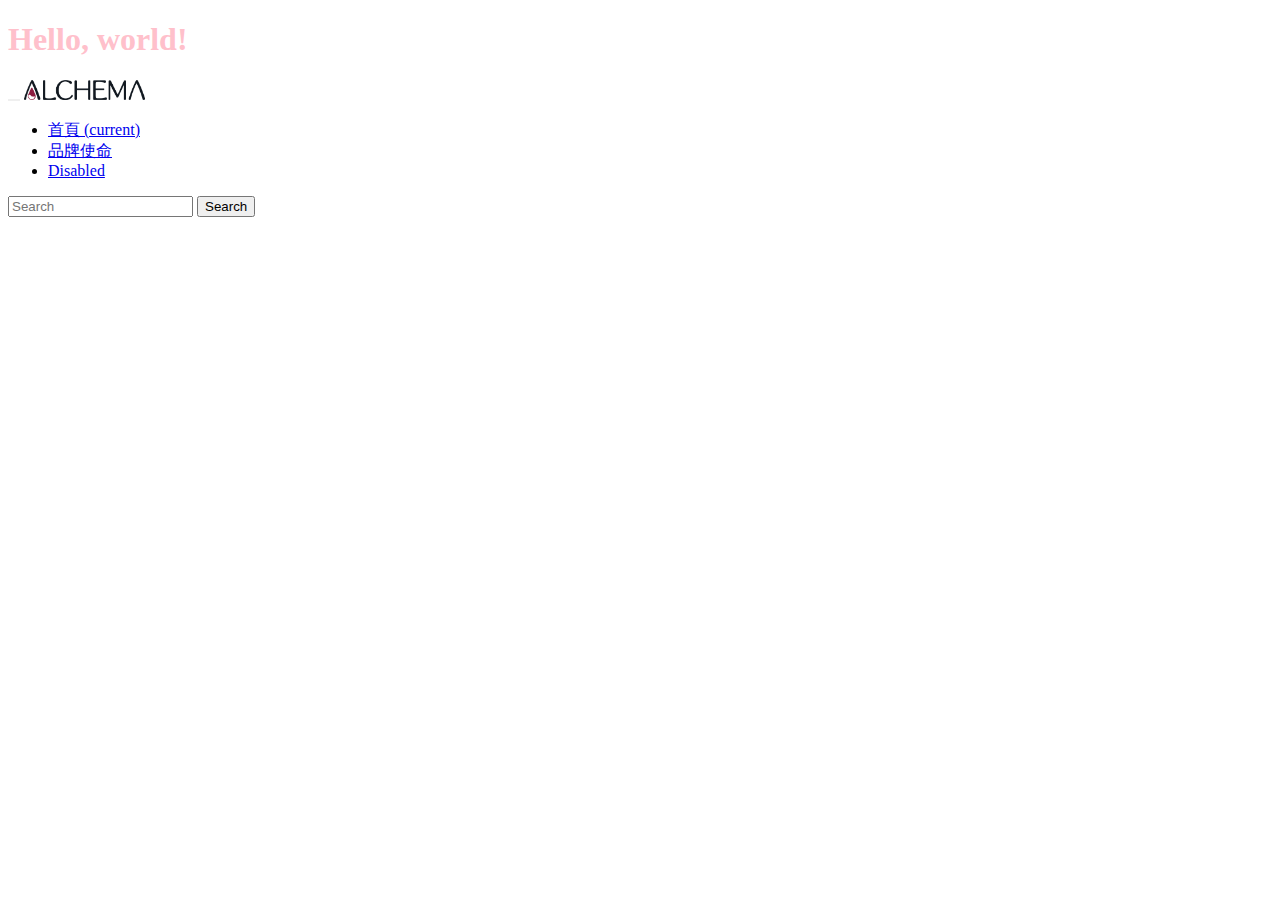
==== alchema_rwd.html @ 1239f056 "hamburger toggle" ====
<!doctype html>
<html lang="en">
  <head>
    <!-- Required meta tags -->
    <meta charset="utf-8">
    <meta name="viewport" content="width=device-width, initial-scale=1, shrink-to-fit=no">

    <!-- Bootstrap CSS -->
    <link rel="stylesheet" href="https://stackpath.bootstrapcdn.com/bootstrap/4.1.3/css/bootstrap.min.css" integrity="sha384-MCw98/SFnGE8fJT3GXwEOngsV7Zt27NXFoaoApmYm81iuXoPkFOJwJ8ERdknLPMO" crossorigin="anonymous">
    
    <!-- 串接我的 css -->
    <link rel="stylesheet" href="alchema_styles.css">
    
    <!-- 加入 logo 圖示在標籤上 -->
    <link rel="icon" href="alchema_logo.png">
    <title>ALCHEMA 家用智慧釀酒機</title>

  </head>
  <body>
    
    <h1>Hello, world!</h1>
    <nav class="navbar navbar-expand-lg navbar-light bg-light">
      <!-- 漢堡鈕，rwd 小螢幕時才會出現，data-target 指向漢堡收納的東西 -->
      <button class="navbar-toggler" style="border: none;" type="button" data-toggle="collapse" data-target="#navbarTogglerDemo01" aria-controls="navbarTogglerDemo01" aria-expanded="false" aria-label="Toggle navigation">
        <span class="navbar-toggler-icon" style="width: 1em ; height: 1em" ></span>
      </button>
      <a class="navbar-brand" href="#">
        <img src="alchema_logo_name.png" height="20" alt="Alchema logo">
      </a>
      <div class="collapse navbar-collapse" id="navbarTogglerDemo01">
        <!--
          # 在 navbar 加入 Alchema logo
        <a class="navbar-brand" href="#">
          <img src="alchema_logo_name.png" height="20" alt="Alchema logo">
        </a>
        -->
        
        <ul class="navbar-nav mr-auto mt-2 mt-lg-0">
          <li class="nav-item active">
            <a class="nav-link" href="#">首頁 <span class="sr-only">(current)</span></a>
          </li>
          <li class="nav-item">
            <a class="nav-link" href="#">品牌使命</a>
          </li>
          <li class="nav-item">
            <a class="nav-link disabled" href="#" tabindex="-1" aria-disabled="true">Disabled</a>
          </li>
        </ul>
        <form class="form-inline my-2 my-lg-0">
          <input class="form-control mr-sm-2" type="search" placeholder="Search" aria-label="Search">
          <button class="btn btn-outline-success my-2 my-sm-0" type="submit">Search</button>
        </form>
      </div>
    </nav>

    <!-- Optional JavaScript -->
    <!-- jQuery first, then Popper.js, then Bootstrap JS -->
    <script src="https://code.jquery.com/jquery-3.3.1.slim.min.js" integrity="sha384-q8i/X+965DzO0rT7abK41JStQIAqVgRVzpbzo5smXKp4YfRvH+8abtTE1Pi6jizo" crossorigin="anonymous"></script>
    <script src="https://cdnjs.cloudflare.com/ajax/libs/popper.js/1.14.3/umd/popper.min.js" integrity="sha384-ZMP7rVo3mIykV+2+9J3UJ46jBk0WLaUAdn689aCwoqbBJiSnjAK/l8WvCWPIPm49" crossorigin="anonymous"></script>
    <script src="https://stackpath.bootstrapcdn.com/bootstrap/4.1.3/js/bootstrap.min.js" integrity="sha384-ChfqqxuZUCnJSK3+MXmPNIyE6ZbWh2IMqE241rYiqJxyMiZ6OW/JmZQ5stwEULTy" crossorigin="anonymous"></script>
  </body>
</html>
---- alchema_styles.css ----
@include media-breakpoint-only(xs) { ... }
@include media-breakpoint-only(sm) { ... }
@include media-breakpoint-only(md) { ... }
@include media-breakpoint-only(lg) { ... }
@include media-breakpoint-only(xl) { ... }

h1 {
    color: pink;
};
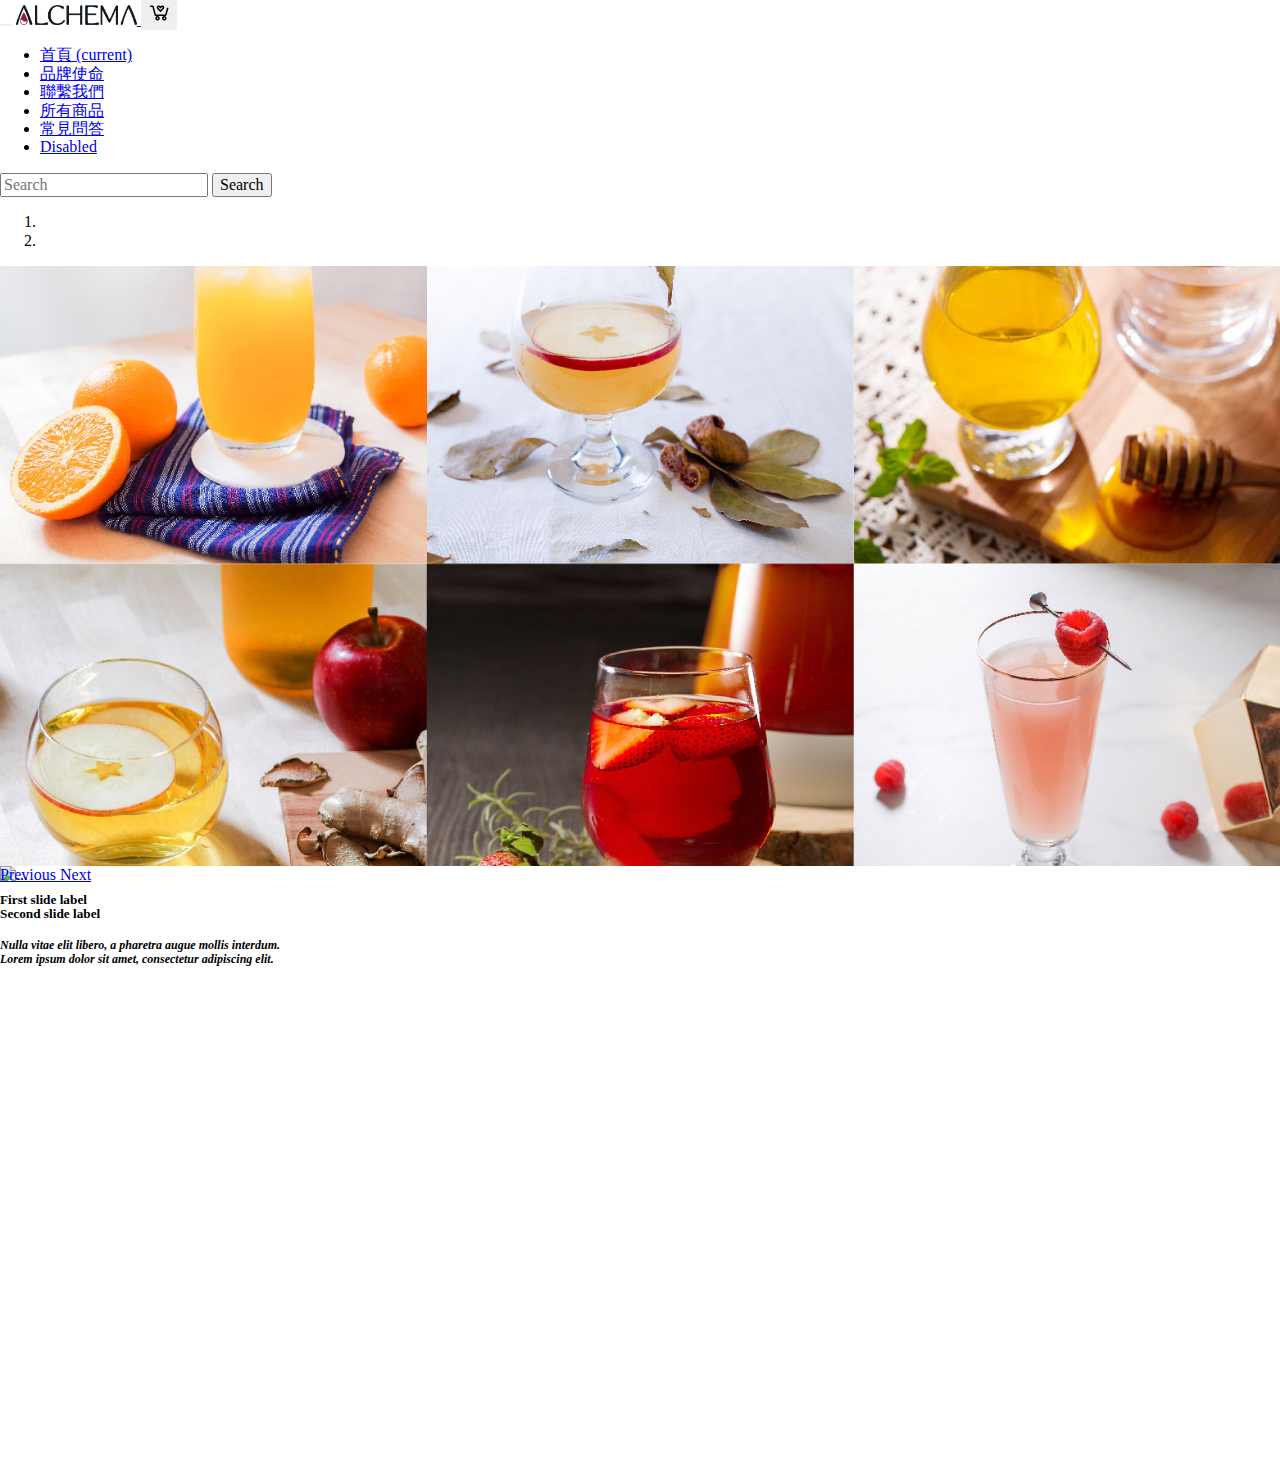
==== commit 4db4631d: "try google photo" ====
--- a/alchema_rwd.html
+++ b/alchema_rwd.html
@@ -9,54 +9,99 @@
     <link rel="stylesheet" href="https://stackpath.bootstrapcdn.com/bootstrap/4.1.3/css/bootstrap.min.css" integrity="sha384-MCw98/SFnGE8fJT3GXwEOngsV7Zt27NXFoaoApmYm81iuXoPkFOJwJ8ERdknLPMO" crossorigin="anonymous">
     
     <!-- 串接我的 css -->
-    <link rel="stylesheet" href="alchema_styles.css">
+    <link rel="stylesheet" href="css/all.css">
     
     <!-- 加入 logo 圖示在標籤上 -->
-    <link rel="icon" href="alchema_logo.png">
+    <link rel="icon" href="asset/alchema_logo.png">
     <title>ALCHEMA 家用智慧釀酒機</title>
 
   </head>
   <body>
+  <nav class="navbar navbar-expand-lg navbar-light bg-light">
     
-    <h1>Hello, world!</h1>
-    <nav class="navbar navbar-expand-lg navbar-light bg-light">
-      <!-- 漢堡鈕，rwd 小螢幕時才會出現，data-target 指向漢堡收納的東西 -->
-      <button class="navbar-toggler" style="border: none;" type="button" data-toggle="collapse" data-target="#navbarTogglerDemo01" aria-controls="navbarTogglerDemo01" aria-expanded="false" aria-label="Toggle navigation">
-        <span class="navbar-toggler-icon" style="width: 1em ; height: 1em" ></span>
-      </button>
-      <a class="navbar-brand" href="#">
-        <img src="alchema_logo_name.png" height="20" alt="Alchema logo">
-      </a>
-      <div class="collapse navbar-collapse" id="navbarTogglerDemo01">
-        <!--
-          # 在 navbar 加入 Alchema logo
-        <a class="navbar-brand" href="#">
-          <img src="alchema_logo_name.png" height="20" alt="Alchema logo">
-        </a>
-        -->
-        
-        <ul class="navbar-nav mr-auto mt-2 mt-lg-0">
-          <li class="nav-item active">
-            <a class="nav-link" href="#">首頁 <span class="sr-only">(current)</span></a>
-          </li>
-          <li class="nav-item">
-            <a class="nav-link" href="#">品牌使命</a>
-          </li>
-          <li class="nav-item">
-            <a class="nav-link disabled" href="#" tabindex="-1" aria-disabled="true">Disabled</a>
-          </li>
-        </ul>
-        <form class="form-inline my-2 my-lg-0">
-          <input class="form-control mr-sm-2" type="search" placeholder="Search" aria-label="Search">
-          <button class="btn btn-outline-success my-2 my-sm-0" type="submit">Search</button>
-        </form>
+    <!-- 漢堡鈕，rwd 小螢幕時才會出現，data-target 指向漢堡收納的東西 -->
+    <button class="navbar-toggler" style="border: none;" type="button" data-toggle="collapse" data-target="#navbarTogglerDemo01" aria-controls="navbarTogglerDemo01" aria-expanded="false" aria-label="Toggle navigation">
+      <span class="navbar-toggler-icon" style="width: 1em ; height: 1em"></span>
+    </button>
+
+    <!-- 加入品牌 logo -->
+    <a class="navbar-brand" href="#" style="margin-right:0">
+      <img src="asset/alchema_logo_name.png" class="rounded" height="20" alt="Alchema logo">
+    </a>
+
+    <!-- 漢堡鈕，rwd 小螢幕時才會出現，data-target 指向漢堡收納的東西 -->
+    <button class="navbar-toggler" style="border: none;" type="button" data-toggle="collapse" data-target="#" aria-controls="navbarTogglerDemo01" aria-expanded="false" aria-label="Toggle navigation">
+      <img src="asset/cart.png" style="height:1.5em" alt="cart icon">
+    </button>
+    
+    <!-- 被漢堡鈕的 data-target 指著的 navbarTogglerDemo01 -->
+    <div class="collapse navbar-collapse" id="navbarTogglerDemo01">
+      <ul class="navbar-nav mr-auto mt-2 mt-lg-0">
+        <li class="nav-item active">
+          <a class="nav-link" href="#">首頁 <span class="sr-only">(current)</span></a>
+        </li>
+        <li class="nav-item">
+          <a class="nav-link" href="#">品牌使命</a>
+        </li>
+        <li class="nav-item">
+          <a class="nav-link" href="#">聯繫我們</a>
+        </li>
+        <li class="nav-item">
+          <a class="nav-link" href="#">所有商品</a>
+        </li>
+        <li class="nav-item">
+          <a class="nav-link" href="#">常見問答</a>
+        </li>
+        <li class="nav-item">
+          <a class="nav-link disabled" href="#" tabindex="-1" aria-disabled="true">Disabled</a>
+        </li>
+      </ul>
+      <form class="form-inline my-2 my-lg-0">
+        <input class="form-control mr-sm-2" type="search" placeholder="Search" aria-label="Search">
+        <button class="btn btn-outline-success my-2 my-sm-0" type="submit">Search</button>
+      </form>
+    </div>
+  </nav>
+
+  <div id="carouselExampleCaptions" class="carousel slide" data-ride="carousel">
+    <ol class="carousel-indicators">
+      <li data-target="#carouselExampleCaptions" data-slide-to="0" class="active"></li>
+      <li data-target="#carouselExampleCaptions" data-slide-to="1"></li>
+    </ol>
+    <div class="carousel-inner">
+      <div class="carousel-item active">
+        <img src="asset/slide_background.jpg" class="d-block w-100" alt="sider picture">
+        <div class="carousel-caption d-none d-md-block">
+          <h5>First slide label</h3>
+          <p>Nulla vitae elit libero, a pharetra augue mollis interdum.</p>
+        </div>
       </div>
-    </nav>
+      <div class="carousel-item">
+        <img src="asset/slide_gif_brew.gif" class="d-block mh-100" alt="...">
+        <div class="carousel-caption d-none d-md-block">
+          <h5>Second slide label</h5>
+          <p>Lorem ipsum dolor sit amet, consectetur adipiscing elit.</p>
+        </div>
+      </div>
+    </div>
+    <a class="carousel-control-prev" href="#carouselExampleCaptions" role="button" data-slide="prev">
+      <span class="carousel-control-prev-icon" aria-hidden="true"></span>
+      <span class="sr-only">Previous</span>
+    </a>
+    <a class="carousel-control-next" href="#carouselExampleCaptions" role="button" data-slide="next">
+      <span class="carousel-control-next-icon" aria-hidden="true"></span>
+      <span class="sr-only">Next</span>
+    </a>
+  </div>
 
-    <!-- Optional JavaScript -->
-    <!-- jQuery first, then Popper.js, then Bootstrap JS -->
-    <script src="https://code.jquery.com/jquery-3.3.1.slim.min.js" integrity="sha384-q8i/X+965DzO0rT7abK41JStQIAqVgRVzpbzo5smXKp4YfRvH+8abtTE1Pi6jizo" crossorigin="anonymous"></script>
-    <script src="https://cdnjs.cloudflare.com/ajax/libs/popper.js/1.14.3/umd/popper.min.js" integrity="sha384-ZMP7rVo3mIykV+2+9J3UJ46jBk0WLaUAdn689aCwoqbBJiSnjAK/l8WvCWPIPm49" crossorigin="anonymous"></script>
-    <script src="https://stackpath.bootstrapcdn.com/bootstrap/4.1.3/js/bootstrap.min.js" integrity="sha384-ChfqqxuZUCnJSK3+MXmPNIyE6ZbWh2IMqE241rYiqJxyMiZ6OW/JmZQ5stwEULTy" crossorigin="anonymous"></script>
+  <!--
+  <img src="slide_background.jpg" class="img-fluid" alt="Responsive image">
+  -->
+
+  <!-- Optional JavaScript -->
+  <!-- jQuery first, then Popper.js, then Bootstrap JS -->
+  <script src="https://code.jquery.com/jquery-3.3.1.slim.min.js" integrity="sha384-q8i/X+965DzO0rT7abK41JStQIAqVgRVzpbzo5smXKp4YfRvH+8abtTE1Pi6jizo" crossorigin="anonymous"></script>
+  <script src="https://cdnjs.cloudflare.com/ajax/libs/popper.js/1.14.3/umd/popper.min.js" integrity="sha384-ZMP7rVo3mIykV+2+9J3UJ46jBk0WLaUAdn689aCwoqbBJiSnjAK/l8WvCWPIPm49" crossorigin="anonymous"></script>
+  <script src="https://stackpath.bootstrapcdn.com/bootstrap/4.1.3/js/bootstrap.min.js" integrity="sha384-ChfqqxuZUCnJSK3+MXmPNIyE6ZbWh2IMqE241rYiqJxyMiZ6OW/JmZQ5stwEULTy" crossorigin="anonymous"></script>
   </body>
 </html>--- a/css/all.css
+++ b/css/all.css
@@ -0,0 +1,372 @@
+/*! normalize.css v8.0.1 | MIT License | github.com/necolas/normalize.css */
+/* Document
+   ========================================================================== */
+/**
+ * 1. Correct the line height in all browsers.
+ * 2. Prevent adjustments of font size after orientation changes in iOS.
+ */
+html {
+  line-height: 1.15;
+  /* 1 */
+  -webkit-text-size-adjust: 100%;
+  /* 2 */
+}
+
+/* Sections
+     ========================================================================== */
+/**
+   * Remove the margin in all browsers.
+   */
+body {
+  margin: 0;
+}
+
+/**
+   * Render the `main` element consistently in IE.
+   */
+main {
+  display: block;
+}
+
+/**
+   * Correct the font size and margin on `h1` elements within `section` and
+   * `article` contexts in Chrome, Firefox, and Safari.
+   */
+h1 {
+  font-size: 2em;
+  margin: 0.67em 0;
+}
+
+/* Grouping content
+     ========================================================================== */
+/**
+   * 1. Add the correct box sizing in Firefox.
+   * 2. Show the overflow in Edge and IE.
+   */
+hr {
+  -webkit-box-sizing: content-box;
+          box-sizing: content-box;
+  /* 1 */
+  height: 0;
+  /* 1 */
+  overflow: visible;
+  /* 2 */
+}
+
+/**
+   * 1. Correct the inheritance and scaling of font size in all browsers.
+   * 2. Correct the odd `em` font sizing in all browsers.
+   */
+pre {
+  font-family: monospace, monospace;
+  /* 1 */
+  font-size: 1em;
+  /* 2 */
+}
+
+/* Text-level semantics
+     ========================================================================== */
+/**
+   * Remove the gray background on active links in IE 10.
+   */
+a {
+  background-color: transparent;
+}
+
+/**
+   * 1. Remove the bottom border in Chrome 57-
+   * 2. Add the correct text decoration in Chrome, Edge, IE, Opera, and Safari.
+   */
+abbr[title] {
+  border-bottom: none;
+  /* 1 */
+  text-decoration: underline;
+  /* 2 */
+  -webkit-text-decoration: underline dotted;
+          text-decoration: underline dotted;
+  /* 2 */
+}
+
+/**
+   * Add the correct font weight in Chrome, Edge, and Safari.
+   */
+b,
+strong {
+  font-weight: bolder;
+}
+
+/**
+   * 1. Correct the inheritance and scaling of font size in all browsers.
+   * 2. Correct the odd `em` font sizing in all browsers.
+   */
+code,
+kbd,
+samp {
+  font-family: monospace, monospace;
+  /* 1 */
+  font-size: 1em;
+  /* 2 */
+}
+
+/**
+   * Add the correct font size in all browsers.
+   */
+small {
+  font-size: 80%;
+}
+
+/**
+   * Prevent `sub` and `sup` elements from affecting the line height in
+   * all browsers.
+   */
+sub,
+sup {
+  font-size: 75%;
+  line-height: 0;
+  position: relative;
+  vertical-align: baseline;
+}
+
+sub {
+  bottom: -0.25em;
+}
+
+sup {
+  top: -0.5em;
+}
+
+/* Embedded content
+     ========================================================================== */
+/**
+   * Remove the border on images inside links in IE 10.
+   */
+img {
+  border-style: none;
+}
+
+/* Forms
+     ========================================================================== */
+/**
+   * 1. Change the font styles in all browsers.
+   * 2. Remove the margin in Firefox and Safari.
+   */
+button,
+input,
+optgroup,
+select,
+textarea {
+  font-family: inherit;
+  /* 1 */
+  font-size: 100%;
+  /* 1 */
+  line-height: 1.15;
+  /* 1 */
+  margin: 0;
+  /* 2 */
+}
+
+/**
+   * Show the overflow in IE.
+   * 1. Show the overflow in Edge.
+   */
+button,
+input {
+  /* 1 */
+  overflow: visible;
+}
+
+/**
+   * Remove the inheritance of text transform in Edge, Firefox, and IE.
+   * 1. Remove the inheritance of text transform in Firefox.
+   */
+button,
+select {
+  /* 1 */
+  text-transform: none;
+}
+
+/**
+   * Correct the inability to style clickable types in iOS and Safari.
+   */
+button,
+[type="button"],
+[type="reset"],
+[type="submit"] {
+  -webkit-appearance: button;
+}
+
+/**
+   * Remove the inner border and padding in Firefox.
+   */
+button::-moz-focus-inner,
+[type="button"]::-moz-focus-inner,
+[type="reset"]::-moz-focus-inner,
+[type="submit"]::-moz-focus-inner {
+  border-style: none;
+  padding: 0;
+}
+
+/**
+   * Restore the focus styles unset by the previous rule.
+   */
+button:-moz-focusring,
+[type="button"]:-moz-focusring,
+[type="reset"]:-moz-focusring,
+[type="submit"]:-moz-focusring {
+  outline: 1px dotted ButtonText;
+}
+
+/**
+   * Correct the padding in Firefox.
+   */
+fieldset {
+  padding: 0.35em 0.75em 0.625em;
+}
+
+/**
+   * 1. Correct the text wrapping in Edge and IE.
+   * 2. Correct the color inheritance from `fieldset` elements in IE.
+   * 3. Remove the padding so developers are not caught out when they zero out
+   *    `fieldset` elements in all browsers.
+   */
+legend {
+  -webkit-box-sizing: border-box;
+          box-sizing: border-box;
+  /* 1 */
+  color: inherit;
+  /* 2 */
+  display: table;
+  /* 1 */
+  max-width: 100%;
+  /* 1 */
+  padding: 0;
+  /* 3 */
+  white-space: normal;
+  /* 1 */
+}
+
+/**
+   * Add the correct vertical alignment in Chrome, Firefox, and Opera.
+   */
+progress {
+  vertical-align: baseline;
+}
+
+/**
+   * Remove the default vertical scrollbar in IE 10+.
+   */
+textarea {
+  overflow: auto;
+}
+
+/**
+   * 1. Add the correct box sizing in IE 10.
+   * 2. Remove the padding in IE 10.
+   */
+[type="checkbox"],
+[type="radio"] {
+  -webkit-box-sizing: border-box;
+          box-sizing: border-box;
+  /* 1 */
+  padding: 0;
+  /* 2 */
+}
+
+/**
+   * Correct the cursor style of increment and decrement buttons in Chrome.
+   */
+[type="number"]::-webkit-inner-spin-button,
+[type="number"]::-webkit-outer-spin-button {
+  height: auto;
+}
+
+/**
+   * 1. Correct the odd appearance in Chrome and Safari.
+   * 2. Correct the outline style in Safari.
+   */
+[type="search"] {
+  -webkit-appearance: textfield;
+  /* 1 */
+  outline-offset: -2px;
+  /* 2 */
+}
+
+/**
+   * Remove the inner padding in Chrome and Safari on macOS.
+   */
+[type="search"]::-webkit-search-decoration {
+  -webkit-appearance: none;
+}
+
+/**
+   * 1. Correct the inability to style clickable types in iOS and Safari.
+   * 2. Change font properties to `inherit` in Safari.
+   */
+::-webkit-file-upload-button {
+  -webkit-appearance: button;
+  /* 1 */
+  font: inherit;
+  /* 2 */
+}
+
+/* Interactive
+     ========================================================================== */
+/*
+   * Add the correct display in Edge, IE 10+, and Firefox.
+   */
+details {
+  display: block;
+}
+
+/*
+   * Add the correct display in all browsers.
+   */
+summary {
+  display: list-item;
+}
+
+/* Misc
+     ========================================================================== */
+/**
+   * Add the correct display in IE 10+.
+   */
+template {
+  display: none;
+}
+
+/**
+   * Add the correct display in IE 10.
+   */
+[hidden] {
+  display: none;
+}
+
+.carousel-inner {
+  width: 100%;
+  height: 600px;
+  background-color: black;
+}
+
+@media (max-width: 768px) {
+  .carousel-inner {
+    height: 500px;
+    min-height: 500px;
+  }
+}
+
+.carousel-item {
+  width: 100%;
+  height: 100%;
+}
+
+.carousel-item img {
+  width: 100%;
+  height: 100%;
+  -o-object-fit: cover;
+     object-fit: cover;
+}
+
+.carousel-caption p {
+  font: italic bold 12px/30px Georgia, serif;
+}
+/*# sourceMappingURL=all.css.map */